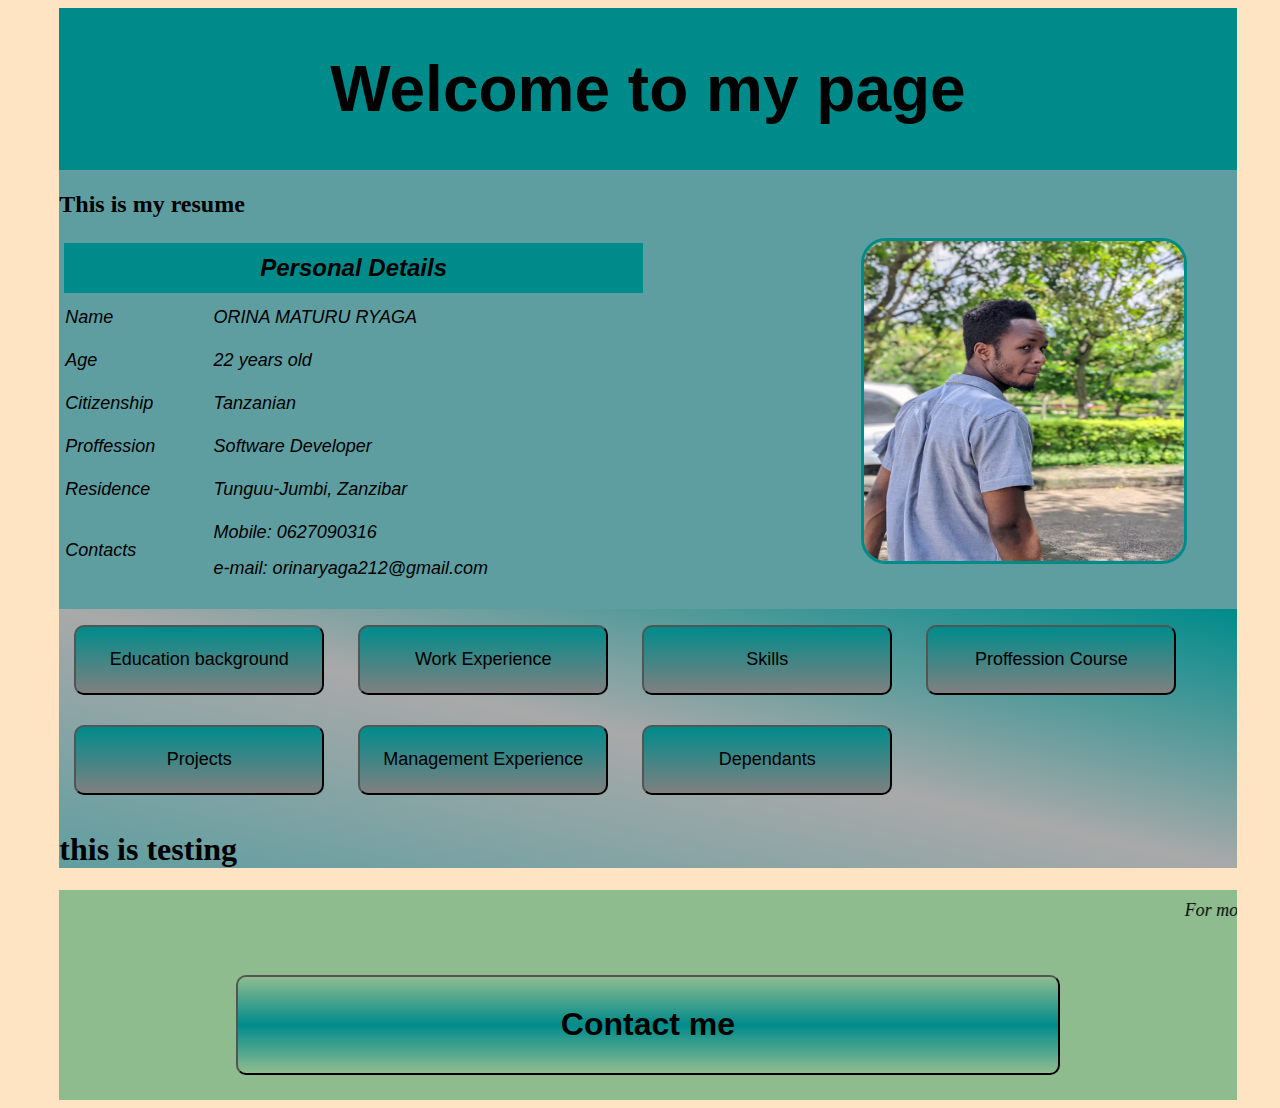
==== index.html @ c0a755ad "initial commit" ====
<!DOCTYPE html>
<html lang="en">
<head>
    <meta charset="UTF-8">
    <meta http-equiv="X-UA-Compatible" content="IE=edge">
    <meta name="viewport" content="width=device-width, initial-scale=1.0">
    <title>Home</title>
    <link rel="stylesheet" href="mystyle.css">
    <script src="myjs.js"></script>
</head>
<body>
    <div class="div0">
        <h1>Welcome to my page</h1>
        
    </div>
    <div class="div1">
        <h2>This is my resume</h2>
        <p><img src="PXL_20220502_094629081.PORTRAIT.jpg">
            <table>
                <tr>
                    <th colspan="2" style="background-color: darkcyan; font-size: x-large; font-family: 'Franklin Gothic Medium', 'Arial Narrow', Arial, sans-serif;">Personal Details</th>
                </tr>
                <tr>
                    <td>Name </td>
                    <td>ORINA MATURU RYAGA</td>
                </tr>
                <tr>
                    <td>Age </td>
                    <td>22 years old</td>
                </tr>
                <tr>
                    <td>Citizenship </td>
                    <td>Tanzanian</td>
                </tr>
                <tr>
                    <td>Proffession </td>
                    <td>Software Developer</td>
                </tr>
                <tr>
                    <td>Residence </td>
                    <td>Tunguu-Jumbi, Zanzibar</td>
                </tr>
                <tr>
                    <td>Contacts </td>
                    <td>Mobile: 0627090316<br>
                        e-mail: orinaryaga212@gmail.com
                    </td>
                </tr>
            </table>
        </p>
    </div>
    <div class="div2">
        <button class="btn" id="btn1" onclick="viewdetails()">Education background</button>
        <button class="btn" id="btn2">Work Experience</button>
        <button class="btn" id="btn3">Skills</button>
        <button class="btn" id="btn4">Proffession Course</button>
        <button class="btn" id="btn5">Projects</button>
        <button class="btn" id="btn6">Management Experience</button>
        <button class="btn" id="btn7">Dependants</button>

        <div id="edu">
            <h1>this is testing</h1>

        </div>
        
    </div>
    <div class="div3">
        <marquee>For more information or interest,press the link below to contact me</marquee>
        <button id="contactbtn">Contact me</button>
    </div>
    
</body>
</html>
---- mystyle.css ----
body{
    background-color: bisque;
    width: 92%;
    padding-left: 4%;
    height: 100%;
}

.div0{
    background-color: darkcyan;
    font-size: xx-large;
    font-family: Arial, Helvetica, sans-serif;
    padding-top: 1px;
    padding-bottom: 1px;
    text-align: center;
   
}
.div1{
    margin: 0.1px;
    padding-top: 1px;
    background-color: cadetblue;
    padding-bottom: 1px;

}

.div1 p img{
    margin-right: 50px;
    border-radius: 25px;
    float: right;
    width: 320px;
    height: 320px;
    border-color: darkcyan;
    border-style: solid;
    border-spacing: 5px;

}

table{
    font-size: large;
    font-family: Arial, Helvetica, sans-serif;
    font-style: italic;
    border-spacing: 5px;
    width: 50%;
}

tr{
    padding-left: 100px;
    line-height: 2;
}

.div2{
    margin: 0.1px;
    padding-top: 1px;
    background-image: linear-gradient(to top right,cadetblue,darkgrey,darkcyan);
}

.btn{
    background-image: linear-gradient(darkcyan,gray);
    margin: 15px;
    width: 250px;
    height: 70px;
    border-radius: 10px;
    font-size: 18px;
    font-family: Arial, Helvetica, sans-serif;
    
}
 .div3{
    margin: 0.1px;
    background-color: darkseagreen;
    padding-top: 10px;
    height: 200px;

 }
 .div3 marquee{
    font-size: large;
    font-style: italic;
    font-family: Georgia, 'Times New Roman', Times, serif;

 }

 #contactbtn{
    background-image: linear-gradient(darkseagreen, darkcyan,darkseagreen);
    width: 70%;
    height: 50%;
    margin-left: 15%;
    margin-top: 50px;
    border-radius: 10px;
    border-style:outset;
    font-size: xx-large;
    font-family: Arial, Helvetica, sans-serif;
    font-weight: bolder;

 }
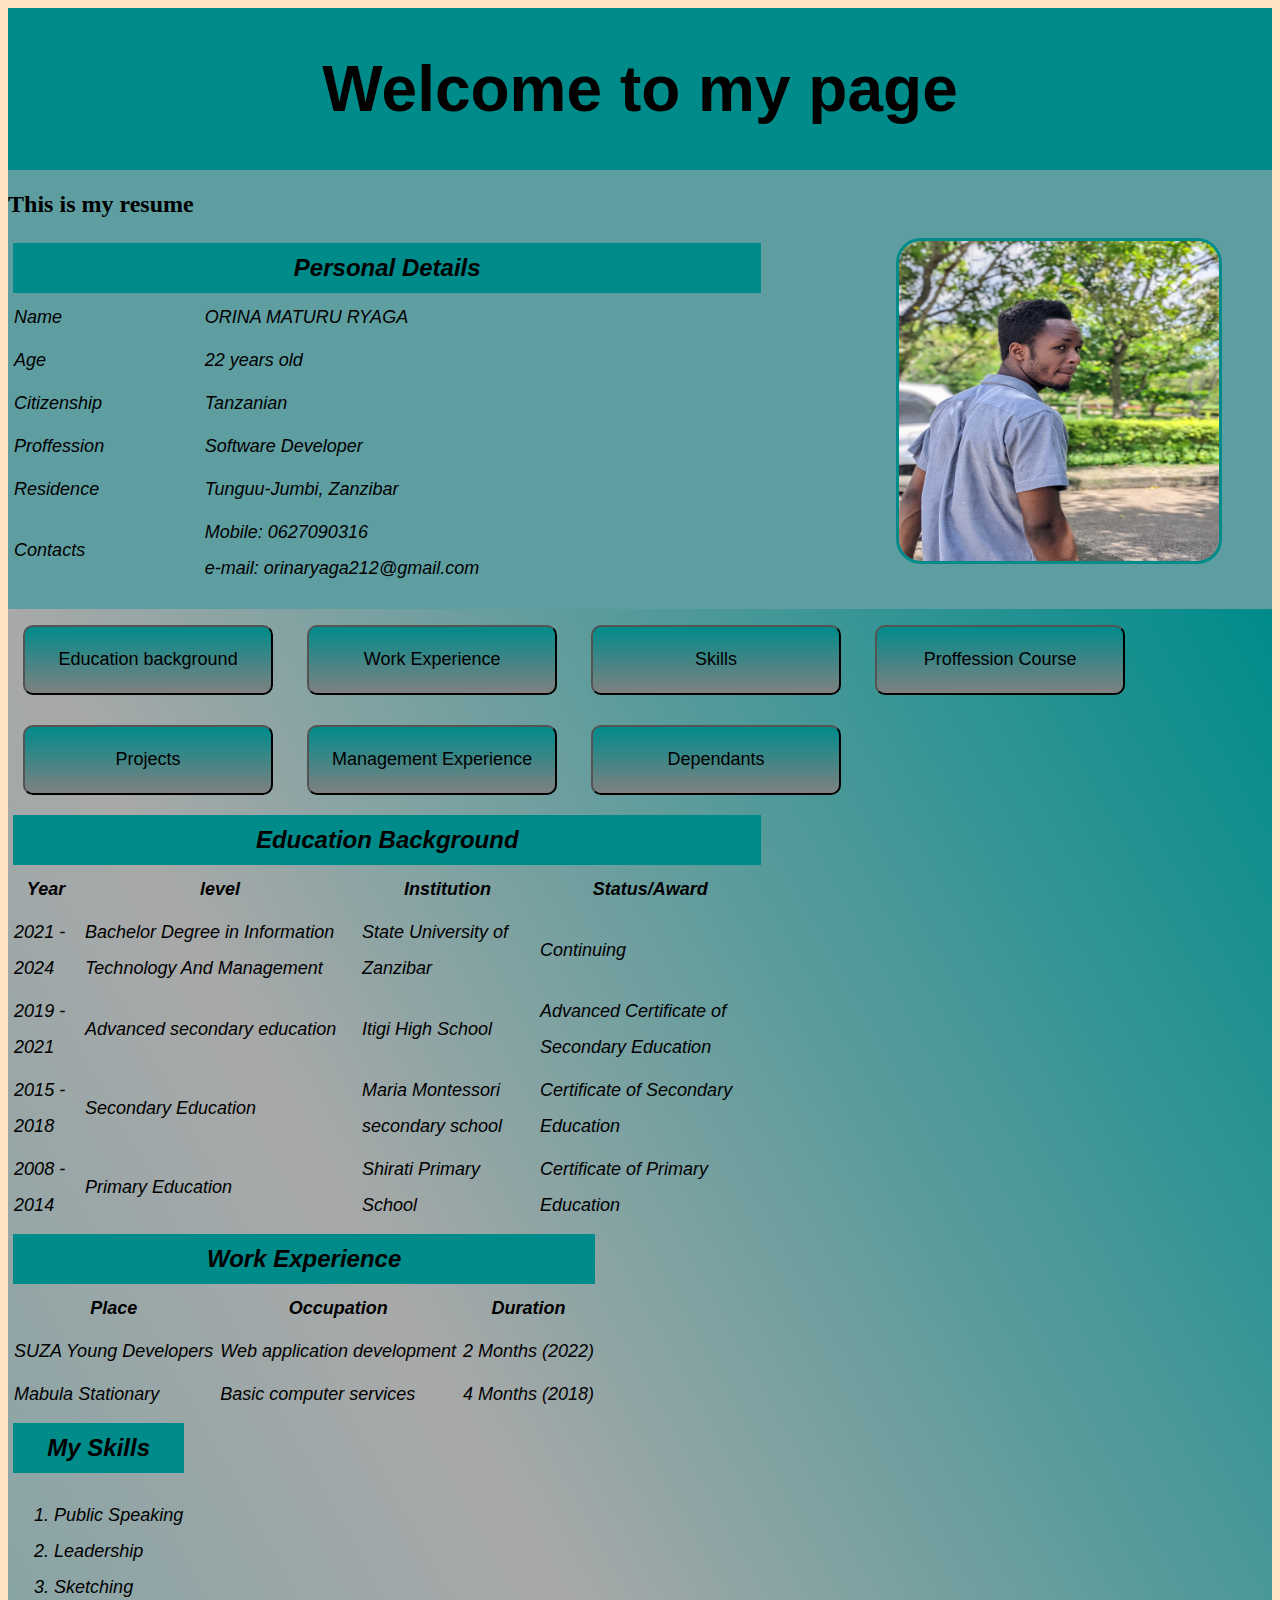
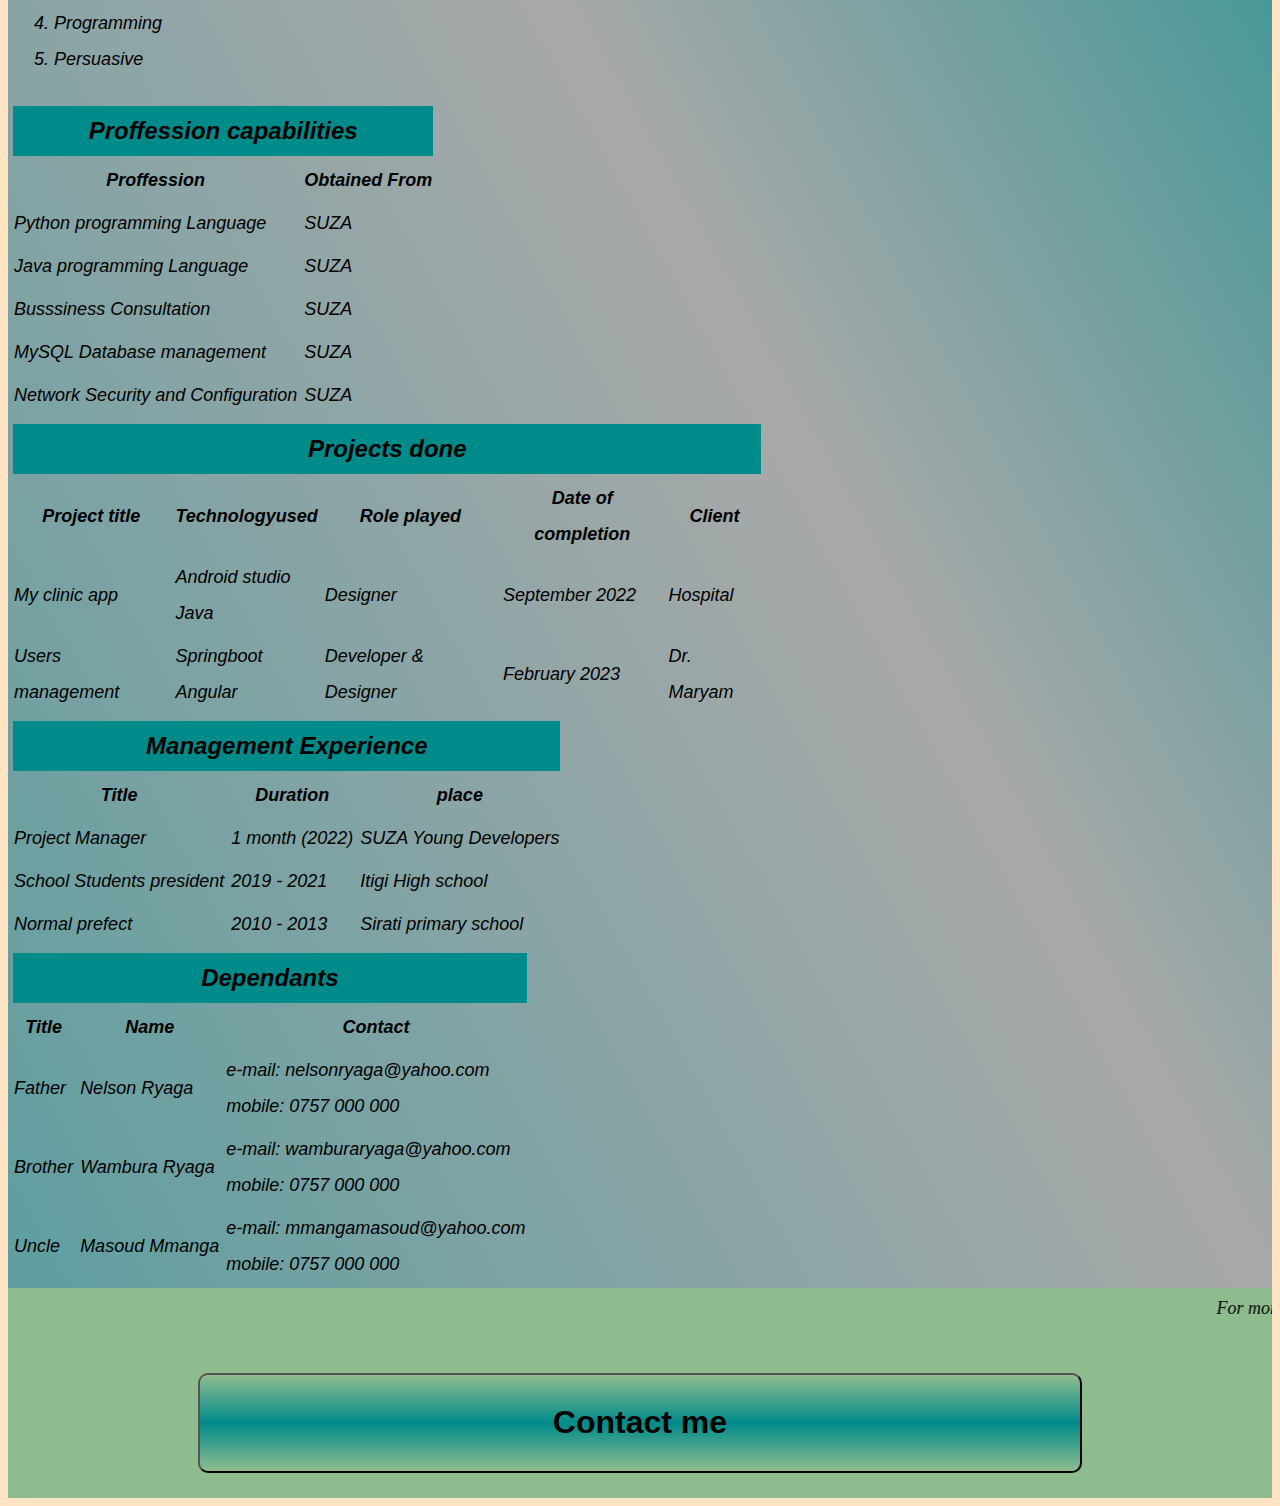
==== commit 4dbde18e: "initial commit" ====
--- a/index.html
+++ b/index.html
@@ -50,7 +50,7 @@
         </p>
     </div>
     <div class="div2">
-        <button class="btn" id="btn1" onclick="viewdetails()">Education background</button>
+        <button class="btn" id="btn1">Education background</button>
         <button class="btn" id="btn2">Work Experience</button>
         <button class="btn" id="btn3">Skills</button>
         <button class="btn" id="btn4">Proffession Course</button>
@@ -58,9 +58,196 @@
         <button class="btn" id="btn6">Management Experience</button>
         <button class="btn" id="btn7">Dependants</button>
 
-        <div id="edu">
-            <h1>this is testing</h1>
-
+        <div class="hidden_table">
+            <table class="edu" id="edu">
+                <tr>
+                    <th colspan="4" style="background-color: darkcyan; font-size: x-large; font-family: 'Franklin Gothic Medium', 'Arial Narrow', Arial, sans-serif;">Education Background</th>
+                </tr>
+                <tr>
+                    <th>Year </th>
+                    <th>level</th>
+                    <th>Institution</th>
+                    <th>Status/Award</th>
+                </tr>
+                <tr>
+                    <td>2021 - 2024 </td>
+                    <td>Bachelor Degree in Information Technology And Management</td>
+                    <td>State University of Zanzibar</td>
+                    <td>Continuing</td>
+                </tr>
+                <tr>
+                    <td>2019 - 2021</td>
+                    <td>Advanced secondary education</td>
+                    <td>Itigi High School</td>
+                    <td>Advanced Certificate of Secondary Education</td>
+                </tr>
+                <tr>
+                    <td>2015 - 2018 </td>
+                    <td>Secondary Education</td>
+                    <td>Maria Montessori secondary school</td>
+                    <td>Certificate of Secondary Education</td>
+                </tr>
+                <tr>
+                    <td>2008 - 2014</td>
+                    <td>Primary Education</td>
+                    <td>Shirati Primary School</td>
+                    <td>Certificate of Primary Education</td>
+                </tr>
+                
+            </table>
+
+            <table class="work" id="work">
+                <tr>
+                    <th colspan="3" style="background-color: darkcyan; font-size: x-large; font-family: 'Franklin Gothic Medium', 'Arial Narrow', Arial, sans-serif;">Work Experience</th>
+                </tr>
+                <tr>
+                    <th>Place </th>
+                    <th>Occupation</th>
+                    <th>Duration</th>
+                </tr>
+                <tr>
+                    <td>SUZA Young Developers</td>
+                    <td>Web application development</td>
+                    <td>2 Months (2022)</td>
+                </tr>
+                <tr>
+                    <td>Mabula Stationary </td>
+                    <td>Basic computer services</td>
+                    <td>4 Months (2018)</td>
+                </tr>
+            </table>
+
+            <table class="skills" id="skills">
+                <tr>
+                    <th style="background-color: darkcyan; font-size: x-large; font-family: 'Franklin Gothic Medium', 'Arial Narrow', Arial, sans-serif;">My Skills</th>
+                </tr>
+                <tr>
+                    <td>
+                        <ol>
+                            <li>Public Speaking</li>
+                            <li>Leadership</li>
+                            <li>Sketching</li>
+                            <li>Programming</li>
+                            <li>Persuasive</li>
+                        </ol>
+                    </td>
+                </tr>
+            </table>
+
+            <table class="p_course" id="p_course">
+                <tr>
+                    <th colspan="2" style="background-color: darkcyan; font-size: x-large; font-family: 'Franklin Gothic Medium', 'Arial Narrow', Arial, sans-serif;">Proffession capabilities</th>
+                </tr>
+                <tr>
+                    <th>Proffession </th>
+                    <th>Obtained From</th>
+                </tr>
+                <tr>
+                    <td>Python programming Language</td>
+                    <td>SUZA</td>
+                </tr>
+                <tr>
+                    <td>Java programming Language</td>
+                    <td>SUZA</td>
+                </tr>
+                <tr>
+                    <td>Busssiness Consultation</td>
+                    <td>SUZA</td>
+                </tr>
+                <tr>
+                    <td>MySQL Database management</td>
+                    <td>SUZA</td>
+                </tr>
+                <tr>
+                    <td>Network Security and Configuration</td>
+                    <td>SUZA</td>
+                </tr>
+            </table>
+
+            <table class="project" id="project">
+                <tr>
+                    <th colspan="5" style="background-color: darkcyan; font-size: x-large; font-family: 'Franklin Gothic Medium', 'Arial Narrow', Arial, sans-serif;">Projects done</th>
+                </tr>
+                <tr>
+                    <th>Project title </th>
+                    <th>Technologyused</th>
+                    <th>Role played</th>
+                    <th>Date of completion</th>
+                    <th>Client</th>
+                </tr>
+                <tr>
+                    <td>My clinic app</td>
+                    <td>Android studio<br>Java</td>
+                    <td>Designer</td>
+                    <td>September 2022</td>
+                    <td>Hospital</td>
+                </tr>
+                <tr>
+                    <td>Users management</td>
+                    <td>Springboot<br>Angular</td>
+                    <td>Developer & Designer</td>
+                    <td>February 2023</td>
+                    <td>Dr. Maryam</td>
+                </tr>
+            </table>
+
+            <table class="management" id="management">
+                <tr>
+                    <th colspan="3" style="background-color: darkcyan; font-size: x-large; font-family: 'Franklin Gothic Medium', 'Arial Narrow', Arial, sans-serif;">Management Experience</th>
+                </tr>
+                <tr>
+                    <th>Title </th>
+                    <th>Duration</th>
+                    <th>place</th>
+                </tr>
+                <tr>
+                    <td>Project Manager</td>
+                    <td>1 month (2022)</td>
+                    <td>SUZA Young Developers</td>
+                </tr>
+                <tr>
+                    <td>School Students president</td>
+                    <td>2019 - 2021</td>
+                    <td>Itigi High school</td>
+                </tr>
+                <tr>
+                    <td>Normal prefect</td>
+                    <td>2010 - 2013</td>
+                    <td>Sirati primary school</td>
+                </tr>
+            </table>
+
+            <table class="Dependants" id="Dependants">
+                <tr>
+                    <th colspan="3" style="background-color: darkcyan; font-size: x-large; font-family: 'Franklin Gothic Medium', 'Arial Narrow', Arial, sans-serif;">Dependants</th>
+                </tr>
+                <tr>
+                    <th>Title</th>
+                    <th>Name</th>
+                    <th>Contact</th>
+                </tr>
+                <tr>
+                    <td>Father</td>
+                    <td>Nelson Ryaga</td>
+                    <td>e-mail: nelsonryaga@yahoo.com
+                        <br>mobile: 0757 000 000
+                    </td>
+                </tr>
+                <tr>
+                    <td>Brother</td>
+                    <td>Wambura Ryaga</td>
+                    <td>e-mail: wamburaryaga@yahoo.com
+                        <br>mobile: 0757 000 000
+                    </td>
+                </tr>
+                <tr>
+                    <td>Uncle</td>
+                    <td>Masoud Mmanga</td>
+                    <td>e-mail: mmangamasoud@yahoo.com
+                        <br>mobile: 0757 000 000
+                    </td>
+                </tr>
+            </table>
         </div>
         
     </div>
--- a/mystyle.css
+++ b/mystyle.css
@@ -1,8 +1,5 @@
 body{
     background-color: bisque;
-    width: 92%;
-    padding-left: 4%;
-    height: 100%;
 }
 
 .div0{
@@ -24,6 +21,7 @@
 
 .div1 p img{
     margin-right: 50px;
+    margin-left:50px ;
     border-radius: 25px;
     float: right;
     width: 320px;
@@ -39,7 +37,7 @@
     font-family: Arial, Helvetica, sans-serif;
     font-style: italic;
     border-spacing: 5px;
-    width: 50%;
+    width: 60%;
 }
 
 tr{
@@ -92,3 +90,9 @@
  }
 
 
+ 
+.hidden_table .edu ,.work , .skills, .p_course, .project, .management, .Dependants{
+    display: inherit;
+    
+}
+
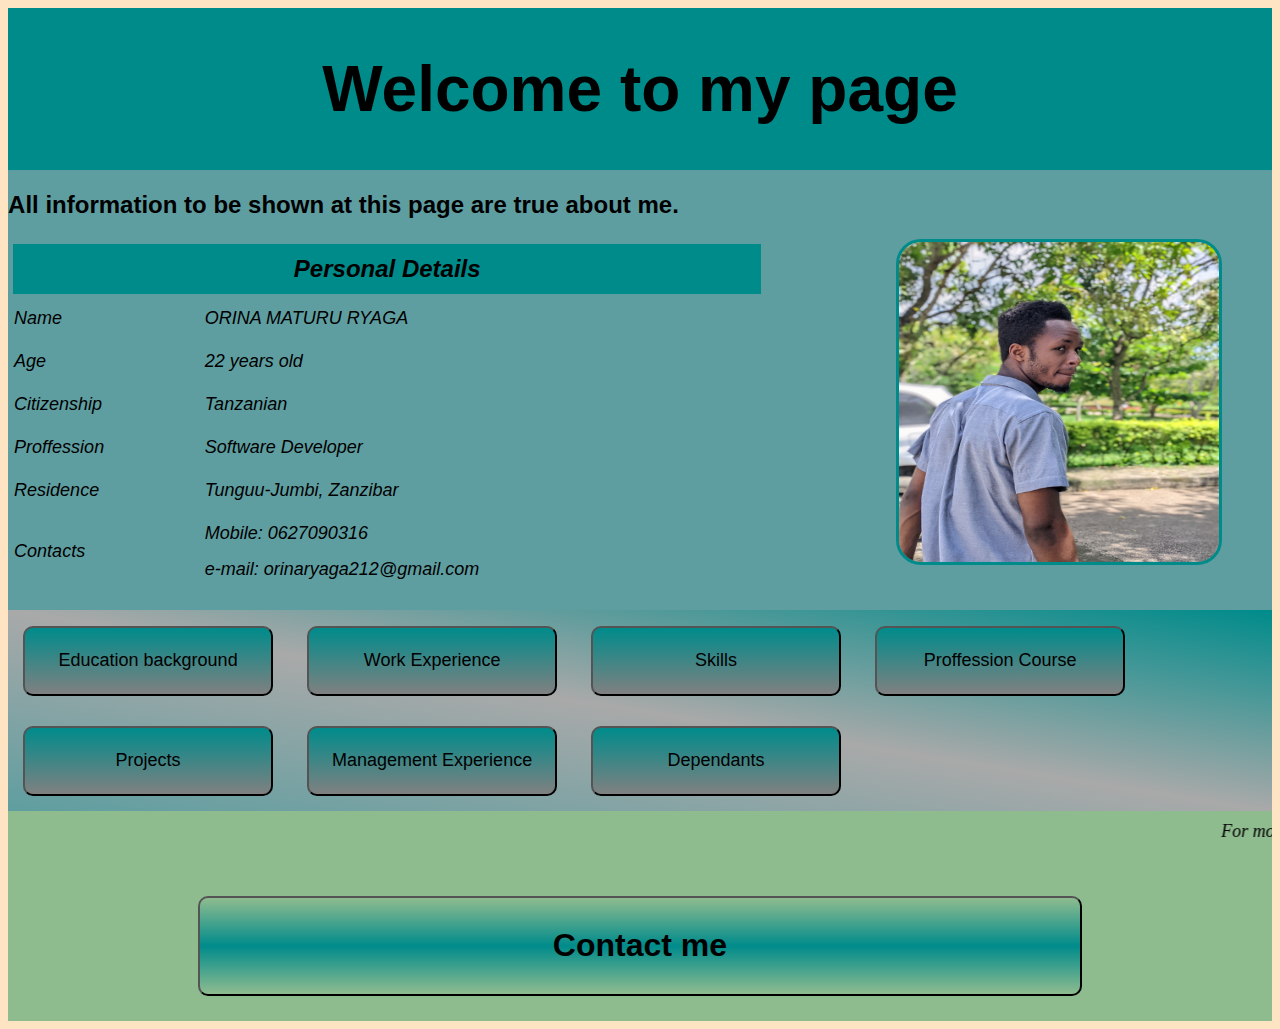
==== commit 63368882: "my web" ====
--- a/index.html
+++ b/index.html
@@ -14,7 +14,7 @@
         
     </div>
     <div class="div1">
-        <h2>This is my resume</h2>
+        <h2 style="font-family:Arial, Helvetica, sans-serif; font-weight: bold;">All information to be shown at this page are true about me.</h2>
         <p><img src="PXL_20220502_094629081.PORTRAIT.jpg">
             <table>
                 <tr>
@@ -50,18 +50,21 @@
         </p>
     </div>
     <div class="div2">
-        <button class="btn" id="btn1">Education background</button>
-        <button class="btn" id="btn2">Work Experience</button>
-        <button class="btn" id="btn3">Skills</button>
-        <button class="btn" id="btn4">Proffession Course</button>
-        <button class="btn" id="btn5">Projects</button>
-        <button class="btn" id="btn6">Management Experience</button>
-        <button class="btn" id="btn7">Dependants</button>
-
-        <div class="hidden_table">
+        <button class="btn" id="btn1" onclick="javascript:showtable1()">Education background</button>
+        <button class="btn" id="btn2" onclick="javascript:showtable2()">Work Experience</button>
+        <button class="btn" id="btn3" onclick="javascript:showtable3()">Skills</button>
+        <button class="btn" id="btn4" onclick="javascript:showtable4()">Proffession Course</button>
+        <button class="btn" id="btn5" onclick="javascript:showtable5()">Projects</button>
+        <button class="btn" id="btn6" onclick="javascript:showtable6()">Management Experience</button>
+        <button class="btn" id="btn7" onclick="javascript:showtable7()">Dependants</button>
+
             <table class="edu" id="edu">
                 <tr>
+                    <th colspan="4"><button class="closebtn" id="closebtn" onclick="javascript:closetable()">Close</button></th>
+                </tr>
+                <tr>
                     <th colspan="4" style="background-color: darkcyan; font-size: x-large; font-family: 'Franklin Gothic Medium', 'Arial Narrow', Arial, sans-serif;">Education Background</th>
+        
                 </tr>
                 <tr>
                     <th>Year </th>
@@ -98,6 +101,9 @@
 
             <table class="work" id="work">
                 <tr>
+                    <th colspan="3"><button class="closebtn" id="closebtn" onclick="javascript:closetable()">Close</button></th>
+                </tr>
+                <tr>
                     <th colspan="3" style="background-color: darkcyan; font-size: x-large; font-family: 'Franklin Gothic Medium', 'Arial Narrow', Arial, sans-serif;">Work Experience</th>
                 </tr>
                 <tr>
@@ -118,6 +124,9 @@
             </table>
 
             <table class="skills" id="skills">
+                <tr>
+                    <th><button class="closebtn" id="closebtn" onclick="javascript:closetable()">Close</button></th>
+                </tr>
                 <tr>
                     <th style="background-color: darkcyan; font-size: x-large; font-family: 'Franklin Gothic Medium', 'Arial Narrow', Arial, sans-serif;">My Skills</th>
                 </tr>
@@ -136,6 +145,9 @@
 
             <table class="p_course" id="p_course">
                 <tr>
+                    <th colspan="2"><button class="closebtn" id="closebtn" onclick="javascript:closetable()">Close</button></th>
+                </tr>
+                <tr>
                     <th colspan="2" style="background-color: darkcyan; font-size: x-large; font-family: 'Franklin Gothic Medium', 'Arial Narrow', Arial, sans-serif;">Proffession capabilities</th>
                 </tr>
                 <tr>
@@ -165,6 +177,9 @@
             </table>
 
             <table class="project" id="project">
+                <tr>
+                    <th colspan="5"><button class="closebtn" id="closebtn" onclick="javascript:closetable()">Close</button></th>
+                </tr>
                 <tr>
                     <th colspan="5" style="background-color: darkcyan; font-size: x-large; font-family: 'Franklin Gothic Medium', 'Arial Narrow', Arial, sans-serif;">Projects done</th>
                 </tr>
@@ -193,6 +208,9 @@
 
             <table class="management" id="management">
                 <tr>
+                    <th colspan="3"><button class="closebtn" id="closebtn" onclick="javascript:closetable()">Close</button></th>
+                </tr>
+                <tr>
                     <th colspan="3" style="background-color: darkcyan; font-size: x-large; font-family: 'Franklin Gothic Medium', 'Arial Narrow', Arial, sans-serif;">Management Experience</th>
                 </tr>
                 <tr>
@@ -218,6 +236,9 @@
             </table>
 
             <table class="Dependants" id="Dependants">
+                <tr>
+                    <th colspan="3"><button class="closebtn" id="closebtn" onclick="javascript:closetable()">Close</button></th>
+                </tr>
                 <tr>
                     <th colspan="3" style="background-color: darkcyan; font-size: x-large; font-family: 'Franklin Gothic Medium', 'Arial Narrow', Arial, sans-serif;">Dependants</th>
                 </tr>
@@ -248,12 +269,11 @@
                     </td>
                 </tr>
             </table>
-        </div>
         
     </div>
     <div class="div3">
         <marquee>For more information or interest,press the link below to contact me</marquee>
-        <button id="contactbtn">Contact me</button>
+        <a href="contact.html"><button id="contactbtn">Contact me</button></a>
     </div>
     
 </body>
--- a/mystyle.css
+++ b/mystyle.css
@@ -61,6 +61,18 @@
     font-family: Arial, Helvetica, sans-serif;
     
 }
+
+.closebtn{
+    background-image: linear-gradient(red,darkcyan,red);
+    margin: 15px;
+    height: 70px;
+    border-radius: 30px;
+    font-size: 18px;
+    font-weight: bolder;
+    font-family: Arial, Helvetica, sans-serif;
+    float: right;
+}
+
  .div3{
     margin: 0.1px;
     background-color: darkseagreen;
@@ -82,7 +94,6 @@
     margin-left: 15%;
     margin-top: 50px;
     border-radius: 10px;
-    border-style:outset;
     font-size: xx-large;
     font-family: Arial, Helvetica, sans-serif;
     font-weight: bolder;
@@ -90,9 +101,106 @@
  }
 
 
- 
-.hidden_table .edu ,.work , .skills, .p_course, .project, .management, .Dependants{
-    display: inherit;
+.edu ,.work , .skills, .p_course, .project, .management, .Dependants{
+    display: none;
     
 }
 
+.div4c{
+    margin: 0.1px;
+    background-image: linear-gradient(to top right,cadetblue, darkcyan, cyan);
+    padding-top: 10px;
+    height: 700px;
+    font-family: Arial, Helvetica, sans-serif;
+    text-align: center;
+    font-size: x-large;
+
+}
+
+.div4{
+    margin: 0.1px;
+    background-image: linear-gradient(to top right,cadetblue, darkcyan, cyan);
+    height: 850px;
+    font-family: Arial, Helvetica, sans-serif;
+
+}
+
+.form{
+    width: 800px;
+    font-size: medium;
+    margin-left: 220px;
+
+
+}
+
+.input{
+    width: 600px;
+    height: 30px;
+    border-radius: 5px;
+    margin: 5px;
+    border-style: hidden;
+    
+}
+.commentbox{
+    width: 600px;
+    height: 100px;
+    border-radius: 5px;
+    margin: 5px;
+    border-style: hidden;   
+}
+
+#themap{
+    width: 800px;
+    height: 600px;
+}
+iframe{
+    height: 450px;
+    width: 1000px;
+    margin: 100px;
+    scroll-margin: none;
+}
+
+.div5{
+    margin: 300px;
+    background-image: linear-gradient(to top right,cadetblue, darkcyan, cyan);
+    padding-top: 10px;
+    height: 200px;
+    font-family: Arial, Helvetica, sans-serif;
+    text-indent: 2cm;
+    margin-top: 0.1px;
+    border-radius: 5px;
+   
+}
+.login{
+    margin: 60px;
+    background-image: linear-gradient(to top right,cadetblue, darkcyan, cyan);
+    padding-top: 10px;
+    height: 700px;
+    font-family: Arial, Helvetica, sans-serif;
+    text-align: left;
+    font-size: x-large;
+}
+
+.lbdn{
+    margin-left: 100px;
+}
+
+#submit{
+    background-image: linear-gradient(blue,lightgreen);
+    width: 250px;
+    height: 60px;
+    margin-left: 200px;
+    border-radius: 15px;
+}
+
+#loginbtn{
+    background-image: linear-gradient(to top right,darkgray,blue,darkgray);
+    width: 250px;
+    height: 70px;
+    border-radius: 10px;
+    font-size: 18px;
+    font-family: Arial, Helvetica, sans-serif;;
+    font-weight: bolder;
+    color: whitesmoke;
+
+}